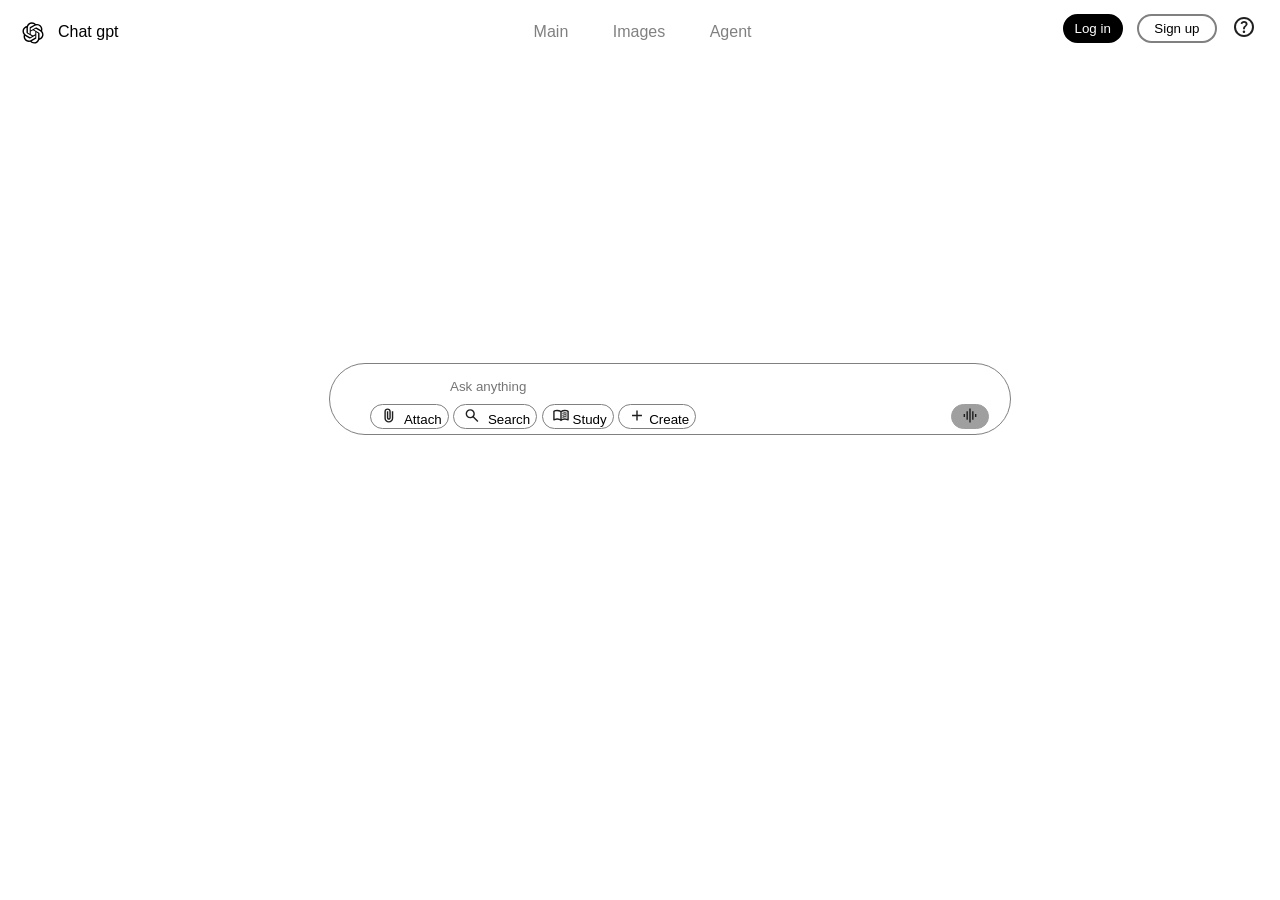
==== index.html @ bf190f87 "submit" ====
<!DOCTYPE html>
<html lang="en">

<head>
    <meta charset="UTF-8">
    <meta name="viewport" content="width=device-width, initial-scale=1.0">
    <title>Document</title>
    <link rel="stylesheet" href="index_style.css">
</head>

<body>
    <header>
        <nav>
            <a href="index.html">Main</a>
            <a href="images.html">Images</a>
            <a href="agent.html">Agent</a>
        </nav>
        <svg id="logo" xmlns="http://www.w3.org/2000/svg" shape-rendering="geometricPrecision"
            text-rendering="geometricPrecision" image-rendering="optimizeQuality" fill-rule="evenodd"
            clip-rule="evenodd" viewBox="0 0 512 509.639">
            <path fill="#fff"
                d="M115.612 0h280.775C459.974 0 512 52.026 512 115.612v278.415c0 63.587-52.026 115.613-115.613 115.613H115.612C52.026 509.64 0 457.614 0 394.027V115.612C0 52.026 52.026 0 115.612 0z" />
            <path fill-rule="nonzero"
                d="M412.037 221.764a90.834 90.834 0 004.648-28.67 90.79 90.79 0 00-12.443-45.87c-16.37-28.496-46.738-46.089-79.605-46.089-6.466 0-12.943.683-19.264 2.04a90.765 90.765 0 00-67.881-30.515h-.576c-.059.002-.149.002-.216.002-39.807 0-75.108 25.686-87.346 63.554-25.626 5.239-47.748 21.31-60.682 44.03a91.873 91.873 0 00-12.407 46.077 91.833 91.833 0 0023.694 61.553 90.802 90.802 0 00-4.649 28.67 90.804 90.804 0 0012.442 45.87c16.369 28.504 46.74 46.087 79.61 46.087a91.81 91.81 0 0019.253-2.04 90.783 90.783 0 0067.887 30.516h.576l.234-.001c39.829 0 75.119-25.686 87.357-63.588 25.626-5.242 47.748-21.312 60.682-44.033a91.718 91.718 0 0012.383-46.035 91.83 91.83 0 00-23.693-61.553l-.004-.005zM275.102 413.161h-.094a68.146 68.146 0 01-43.611-15.8 56.936 56.936 0 002.155-1.221l72.54-41.901a11.799 11.799 0 005.962-10.251V241.651l30.661 17.704c.326.163.55.479.596.84v84.693c-.042 37.653-30.554 68.198-68.21 68.273h.001zm-146.689-62.649a68.128 68.128 0 01-9.152-34.085c0-3.904.341-7.817 1.005-11.663.539.323 1.48.897 2.155 1.285l72.54 41.901a11.832 11.832 0 0011.918-.002l88.563-51.137v35.408a1.1 1.1 0 01-.438.94l-73.33 42.339a68.43 68.43 0 01-34.11 9.12 68.359 68.359 0 01-59.15-34.11l-.001.004zm-19.083-158.36a68.044 68.044 0 0135.538-29.934c0 .625-.036 1.731-.036 2.5v83.801l-.001.07a11.79 11.79 0 005.954 10.242l88.564 51.13-30.661 17.704a1.096 1.096 0 01-1.034.093l-73.337-42.375a68.36 68.36 0 01-34.095-59.143 68.412 68.412 0 019.112-34.085l-.004-.003zm251.907 58.621l-88.563-51.137 30.661-17.697a1.097 1.097 0 011.034-.094l73.337 42.339c21.109 12.195 34.132 34.746 34.132 59.132 0 28.604-17.849 54.199-44.686 64.078v-86.308c.004-.032.004-.065.004-.096 0-4.219-2.261-8.119-5.919-10.217zm30.518-45.93c-.539-.331-1.48-.898-2.155-1.286l-72.54-41.901a11.842 11.842 0 00-5.958-1.611c-2.092 0-4.15.558-5.957 1.611l-88.564 51.137v-35.408l-.001-.061a1.1 1.1 0 01.44-.88l73.33-42.303a68.301 68.301 0 0134.108-9.129c37.704 0 68.281 30.577 68.281 68.281a68.69 68.69 0 01-.984 11.545v.005zm-191.843 63.109l-30.668-17.704a1.09 1.09 0 01-.596-.84v-84.692c.016-37.685 30.593-68.236 68.281-68.236a68.332 68.332 0 0143.689 15.804 63.09 63.09 0 00-2.155 1.222l-72.54 41.9a11.794 11.794 0 00-5.961 10.248v.068l-.05 102.23zm16.655-35.91l39.445-22.782 39.444 22.767v45.55l-39.444 22.767-39.445-22.767v-45.535z" />
        </svg>
        <span>Chat gpt</span>

        <div id="top_buttons">
            <button id="log_in">Log in</button>
            <button id="sing_up">Sign up</button>
            <button id="help"><svg xmlns="http://www.w3.org/2000/svg" height="24px" viewBox="0 -960 960 960"
                    width="24px" fill="#1f1f1f">
                    <path
                        d="M513.5-254.5Q528-269 528-290t-14.5-35.5Q499-340 478-340t-35.5 14.5Q428-311 428-290t14.5 35.5Q457-240 478-240t35.5-14.5ZM442-394h74q0-33 7.5-52t42.5-52q26-26 41-49.5t15-56.5q0-56-41-86t-97-30q-57 0-92.5 30T342-618l66 26q5-18 22.5-39t53.5-21q32 0 48 17.5t16 38.5q0 20-12 37.5T506-526q-44 39-54 59t-10 73Zm38 314q-83 0-156-31.5T197-197q-54-54-85.5-127T80-480q0-83 31.5-156T197-763q54-54 127-85.5T480-880q83 0 156 31.5T763-763q54 54 85.5 127T880-480q0 83-31.5 156T763-197q-54 54-127 85.5T480-80Zm0-80q134 0 227-93t93-227q0-134-93-227t-227-93q-134 0-227 93t-93 227q0 134 93 227t227 93Zm0-320Z" />
                </svg></button>
        </div>
    </header>

    <main>
        <h1>What's on the agenda today?</h1>

        <form>

            <div id="input_box">
                <input type="text" placeholder="Ask anything" id="ask">


                <div id="buttons_container">
                    <button class="input_buttons"><svg class="icon" xmlns="http://www.w3.org/2000/svg" height="24px"
                            viewBox="0 -960 960 960" width="24px" fill="#1f1f1f">
                            <path
                                d="M720-330q0 104-73 177T470-80q-104 0-177-73t-73-177v-370q0-75 52.5-127.5T400-880q75 0 127.5 52.5T580-700v350q0 46-32 78t-78 32q-46 0-78-32t-32-78v-370h80v370q0 13 8.5 21.5T470-320q13 0 21.5-8.5T500-350v-350q-1-42-29.5-71T400-800q-42 0-71 29t-29 71v370q-1 71 49 120.5T470-160q70 0 119-49.5T640-330v-390h80v390Z" />
                        </svg> Attach </button>
                    <button class="input_buttons"><svg class="icon" xmlns="http://www.w3.org/2000/svg" height="24px"
                            viewBox="0 -960 960 960" width="24px" fill="#1f1f1f">
                            <path
                                d="M784-120 532-372q-30 24-69 38t-83 14q-109 0-184.5-75.5T120-580q0-109 75.5-184.5T380-840q109 0 184.5 75.5T640-580q0 44-14 83t-38 69l252 252-56 56ZM380-400q75 0 127.5-52.5T560-580q0-75-52.5-127.5T380-760q-75 0-127.5 52.5T200-580q0 75 52.5 127.5T380-400Z" />
                        </svg> Search</button>
                    <button class="input_buttons"><svg class="icon" xmlns="http://www.w3.org/2000/svg" height="24px"
                            viewBox="0 -960 960 960" width="24px" fill="#1f1f1f">
                            <path
                                d="M560-564v-68q33-14 67.5-21t72.5-7q26 0 51 4t49 10v64q-24-9-48.5-13.5T700-600q-38 0-73 9.5T560-564Zm0 220v-68q33-14 67.5-21t72.5-7q26 0 51 4t49 10v64q-24-9-48.5-13.5T700-380q-38 0-73 9t-67 27Zm0-110v-68q33-14 67.5-21t72.5-7q26 0 51 4t49 10v64q-24-9-48.5-13.5T700-490q-38 0-73 9.5T560-454ZM260-320q47 0 91.5 10.5T440-278v-394q-41-24-87-36t-93-12q-36 0-71.5 7T120-692v396q35-12 69.5-18t70.5-6Zm260 42q44-21 88.5-31.5T700-320q36 0 70.5 6t69.5 18v-396q-33-14-68.5-21t-71.5-7q-47 0-93 12t-87 36v394Zm-40 118q-48-38-104-59t-116-21q-42 0-82.5 11T100-198q-21 11-40.5-1T40-234v-482q0-11 5.5-21T62-752q46-24 96-36t102-12q58 0 113.5 15T480-740q51-30 106.5-45T700-800q52 0 102 12t96 36q11 5 16.5 15t5.5 21v482q0 23-19.5 35t-40.5 1q-37-20-77.5-31T700-240q-60 0-116 21t-104 59ZM280-494Z" />
                        </svg>Study</button>
                    <button class="input_buttons"> <svg class="icon" xmlns="http://www.w3.org/2000/svg" height="24px"
                            viewBox="0 -960 960 960" width="24px" fill="#1f1f1f">
                            <path d="M440-440H200v-80h240v-240h80v240h240v80H520v240h-80v-240Z" />
                        </svg>Create</button>
                    <button id="voice_button" class="input_buttons"><svg class="icon" xmlns="http://www.w3.org/2000/svg"
                            height="24px" viewBox="0 -960 960 960" width="24px" fill="#1f1f1f">
                            <path
                                d="M280-240v-480h80v480h-80ZM440-80v-800h80v800h-80ZM120-400v-160h80v160h-80Zm480 160v-480h80v480h-80Zm160-160v-160h80v160h-80Z" />
                        </svg></button>
                </div>


            </div>
        </form>
    </main>


</body>

</html>
---- index_style.css ----
*{
    font-family: 'Gill Sans', 'Gill Sans MT', Calibri, 'Trebuchet MS', sans-serif;
}

#logo{
    width:30px;
    position: absolute;

    left: 10px;
    top: 10px;
}

header{
    position: relative;
}

span{
     position: absolute;
     left:50px;
     top: 15px;
}

#top_buttons{
     position: absolute;
     right: 10px;
}

nav{
     position: absolute;
     left: 40%;
     top: 15px;
}

a{
    color: grey;
    text-decoration: none;
    margin: 20px;
}

#log_in{
    background-color: black;
    color: white;
    border: 2px solid black;
    border-radius: 20px;
    padding: 5px 10px;
    margin: 5px;
}

#sing_up{
    background-color: white;
    border: 2px solid grey;
    border-radius: 20px;
    padding: 5px 15px;
    margin: 5px;
}

#help{
     background-color: white;
     border:none;
     position: relative;
     top: 6px;
}

form{
    position: relative;

    width:100%;
    height: 500px;
}

h1{
    position: absolute;
    top: 40%;
    left:35%;
}

#input_box{
    position: absolute;
    top: 70%;
    left:25%;
    width: 600px;
    background-color: white;
    border: 1px solid grey;
    border-radius: 40px;
    padding: 5px 40px;
    margin: 5px;
}

input{
    padding: 10px 80px;
    position: relative;
    border: 0px solid white;
}

.input_buttons{   
    left: 10px;
    background-color: white;
    border: 1px solid grey;
    border-radius: 20px;;
    height: 25px;  
}


#voice_button{
    position:relative;
    left: 250px;
    background-color: rgb(159, 159, 159);
    border: 1px solid rgb(159, 159, 159) ;
}

.icon{
    height: 17px; 
    top: 5px;
}
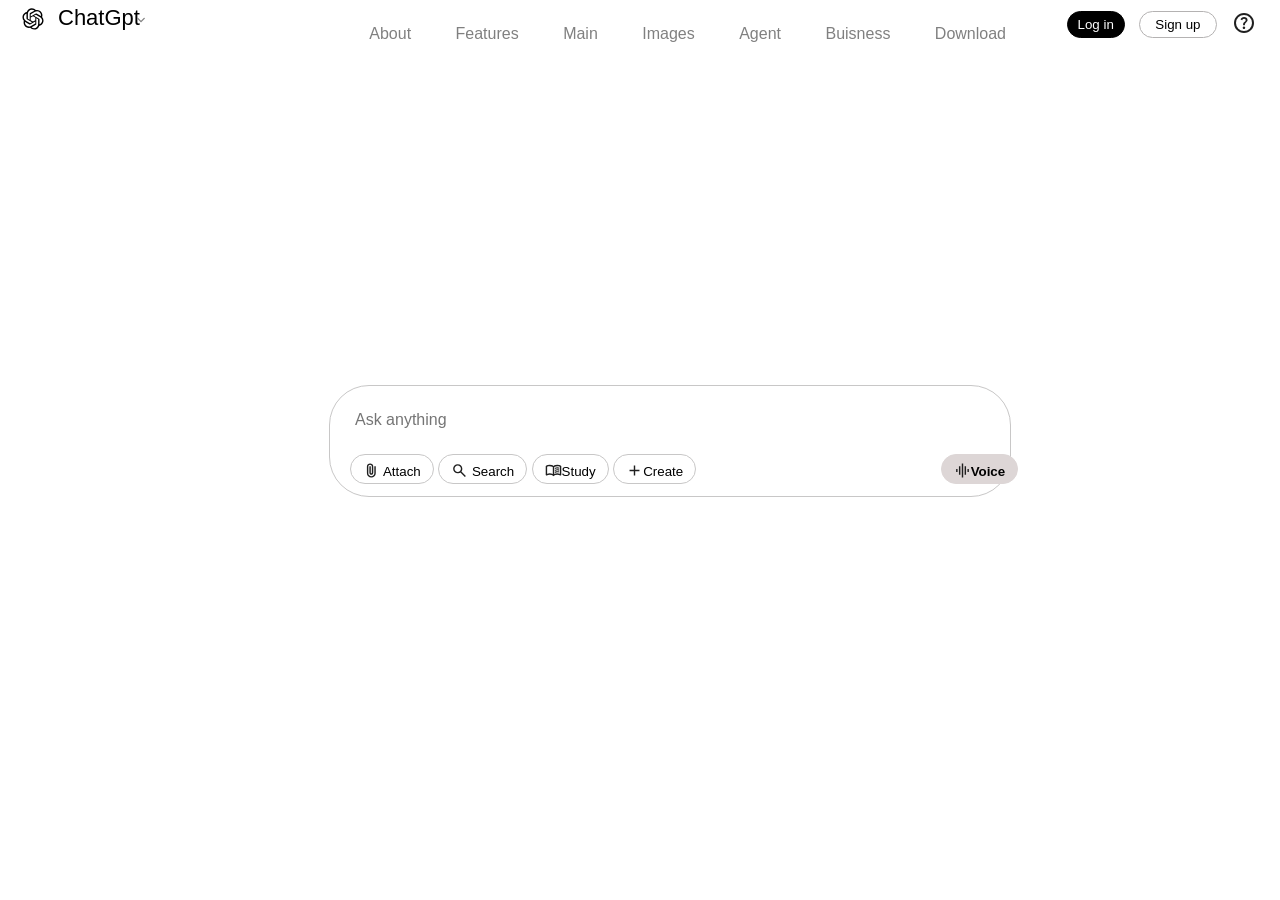
==== commit fa7af89a: "done" ====
--- a/index.html
+++ b/index.html
@@ -6,24 +6,33 @@
     <meta name="viewport" content="width=device-width, initial-scale=1.0">
     <title>Document</title>
     <link rel="stylesheet" href="index_style.css">
+    <link rel="stylesheet" href="baseStyle.css">
+    <link rel="stylesheet"
+        href="https://fonts.googleapis.com/css2?family=Material+Symbols+Outlined:opsz,wght,FILL,GRAD@24,400,0,0&icon_names=keyboard_arrow_down" />
 </head>
 
 <body>
     <header>
         <nav>
+            <a href="">About</a>
+            <a href="">Features</a>
             <a href="index.html">Main</a>
             <a href="images.html">Images</a>
             <a href="agent.html">Agent</a>
+            <a href="">Buisness</a>
+            <a href="">Download</a>
         </nav>
         <svg id="logo" xmlns="http://www.w3.org/2000/svg" shape-rendering="geometricPrecision"
             text-rendering="geometricPrecision" image-rendering="optimizeQuality" fill-rule="evenodd"
             clip-rule="evenodd" viewBox="0 0 512 509.639">
-            <path fill="#fff"
-                d="M115.612 0h280.775C459.974 0 512 52.026 512 115.612v278.415c0 63.587-52.026 115.613-115.613 115.613H115.612C52.026 509.64 0 457.614 0 394.027V115.612C0 52.026 52.026 0 115.612 0z" />
+
             <path fill-rule="nonzero"
                 d="M412.037 221.764a90.834 90.834 0 004.648-28.67 90.79 90.79 0 00-12.443-45.87c-16.37-28.496-46.738-46.089-79.605-46.089-6.466 0-12.943.683-19.264 2.04a90.765 90.765 0 00-67.881-30.515h-.576c-.059.002-.149.002-.216.002-39.807 0-75.108 25.686-87.346 63.554-25.626 5.239-47.748 21.31-60.682 44.03a91.873 91.873 0 00-12.407 46.077 91.833 91.833 0 0023.694 61.553 90.802 90.802 0 00-4.649 28.67 90.804 90.804 0 0012.442 45.87c16.369 28.504 46.74 46.087 79.61 46.087a91.81 91.81 0 0019.253-2.04 90.783 90.783 0 0067.887 30.516h.576l.234-.001c39.829 0 75.119-25.686 87.357-63.588 25.626-5.242 47.748-21.312 60.682-44.033a91.718 91.718 0 0012.383-46.035 91.83 91.83 0 00-23.693-61.553l-.004-.005zM275.102 413.161h-.094a68.146 68.146 0 01-43.611-15.8 56.936 56.936 0 002.155-1.221l72.54-41.901a11.799 11.799 0 005.962-10.251V241.651l30.661 17.704c.326.163.55.479.596.84v84.693c-.042 37.653-30.554 68.198-68.21 68.273h.001zm-146.689-62.649a68.128 68.128 0 01-9.152-34.085c0-3.904.341-7.817 1.005-11.663.539.323 1.48.897 2.155 1.285l72.54 41.901a11.832 11.832 0 0011.918-.002l88.563-51.137v35.408a1.1 1.1 0 01-.438.94l-73.33 42.339a68.43 68.43 0 01-34.11 9.12 68.359 68.359 0 01-59.15-34.11l-.001.004zm-19.083-158.36a68.044 68.044 0 0135.538-29.934c0 .625-.036 1.731-.036 2.5v83.801l-.001.07a11.79 11.79 0 005.954 10.242l88.564 51.13-30.661 17.704a1.096 1.096 0 01-1.034.093l-73.337-42.375a68.36 68.36 0 01-34.095-59.143 68.412 68.412 0 019.112-34.085l-.004-.003zm251.907 58.621l-88.563-51.137 30.661-17.697a1.097 1.097 0 011.034-.094l73.337 42.339c21.109 12.195 34.132 34.746 34.132 59.132 0 28.604-17.849 54.199-44.686 64.078v-86.308c.004-.032.004-.065.004-.096 0-4.219-2.261-8.119-5.919-10.217zm30.518-45.93c-.539-.331-1.48-.898-2.155-1.286l-72.54-41.901a11.842 11.842 0 00-5.958-1.611c-2.092 0-4.15.558-5.957 1.611l-88.564 51.137v-35.408l-.001-.061a1.1 1.1 0 01.44-.88l73.33-42.303a68.301 68.301 0 0134.108-9.129c37.704 0 68.281 30.577 68.281 68.281a68.69 68.69 0 01-.984 11.545v.005zm-191.843 63.109l-30.668-17.704a1.09 1.09 0 01-.596-.84v-84.692c.016-37.685 30.593-68.236 68.281-68.236a68.332 68.332 0 0143.689 15.804 63.09 63.09 0 00-2.155 1.222l-72.54 41.9a11.794 11.794 0 00-5.961 10.248v.068l-.05 102.23zm16.655-35.91l39.445-22.782 39.444 22.767v45.55l-39.444 22.767-39.445-22.767v-45.535z" />
         </svg>
-        <span>Chat gpt</span>
+        <span class="brandName">ChatGpt</span>
+        <span class="material-symbols-outlined">
+            keyboard_arrow_down
+        </span>
 
         <div id="top_buttons">
             <button id="log_in">Log in</button>
@@ -69,7 +78,7 @@
                             height="24px" viewBox="0 -960 960 960" width="24px" fill="#1f1f1f">
                             <path
                                 d="M280-240v-480h80v480h-80ZM440-80v-800h80v800h-80ZM120-400v-160h80v160h-80Zm480 160v-480h80v480h-80Zm160-160v-160h80v160h-80Z" />
-                        </svg></button>
+                        </svg>Voice</button>
                 </div>
 
 
--- a/index_style.css
+++ b/index_style.css
@@ -1,34 +1,10 @@
-*{
-    font-family: 'Gill Sans', 'Gill Sans MT', Calibri, 'Trebuchet MS', sans-serif;
-}
 
-#logo{
-    width:30px;
-    position: absolute;
-
-    left: 10px;
-    top: 10px;
-}
-
-header{
-    position: relative;
-}
-
-span{
-     position: absolute;
-     left:50px;
-     top: 15px;
-}
-
-#top_buttons{
-     position: absolute;
-     right: 10px;
-}
 
 nav{
      position: absolute;
-     left: 40%;
+     left: 27%;
      top: 15px;
+     z-index: 10;
 }
 
 a{
@@ -37,28 +13,17 @@
     margin: 20px;
 }
 
-#log_in{
-    background-color: black;
-    color: white;
-    border: 2px solid black;
-    border-radius: 20px;
-    padding: 5px 10px;
-    margin: 5px;
-}
-
-#sing_up{
-    background-color: white;
-    border: 2px solid grey;
-    border-radius: 20px;
-    padding: 5px 15px;
-    margin: 5px;
-}
-
-#help{
-     background-color: white;
-     border:none;
-     position: relative;
-     top: 6px;
+.material-symbols-outlined {
+    font-variation-settings:
+        'FILL' 0,
+        'wght' 400,
+        'GRAD' 0,
+        'opsz' 16;
+    font-size: 16px !important;
+    position: relative;
+    color: gray;
+    left: 125px;
+    top: 2px;
 }
 
 form{
@@ -79,38 +44,54 @@
     top: 70%;
     left:25%;
     width: 600px;
+    height: 100px;
     background-color: white;
-    border: 1px solid grey;
+    border: 0.5px solid rgb(200, 199, 199);
     border-radius: 40px;
     padding: 5px 40px;
     margin: 5px;
 }
 
 input{
-    padding: 10px 80px;
+    padding: 10px 80px 10px 0;
+    font-size: 16px;
     position: relative;
+    right:15px;
     border: 0px solid white;
+    width: 450px;
+    margin-top: 10px;
 }
 
-.input_buttons{   
-    left: 10px;
+.input_buttons{ 
+    position: relative;
+    top: 15px;
+    right: 20px;
+    height: 30px;
+    padding: 0 12px;
     background-color: white;
-    border: 1px solid grey;
-    border-radius: 20px;;
-    height: 25px;  
+    border: 0.5px solid rgb(200, 199, 199);
+    border-radius: 25px;;
+     
 }
 
 
 #voice_button{
     position:relative;
-    left: 250px;
-    background-color: rgb(159, 159, 159);
-    border: 1px solid rgb(159, 159, 159) ;
+    left: 220px;
+    font-weight: bold;
+    background-color: rgb(221, 214, 214);
+    border: 1px solid rgb(221, 214, 214) ;
 }
 
 .icon{
-    height: 17px; 
-    top: 5px;
+    position: relative;
+    top: 3px;
+    height: 17px;
+    width: 17px;
+}
+
+input:focus{
+    outline: none;
 }
 
 
@@ -121,5 +102,3 @@
 
 
 
-
-
--- a/baseStyle.css
+++ b/baseStyle.css
@@ -0,0 +1,62 @@
+* {
+
+    font-family: Calibri, "Segoe UI", sans-serif;
+}
+
+html {
+    width: 100%;
+    height: 100%;
+    margin: 0;
+    overflow: hidden;
+}
+
+#logo{
+     width: 30px;
+    position: absolute;
+    left: 10px;
+    top: -6px;
+}
+
+header {
+    position: relative;
+    margin-top: 10px;
+
+}
+
+.brandName{
+      font-size: 22px;
+    position: absolute;
+    left: 50px;
+    top: -5px;
+}
+
+#top_buttons {
+    position: absolute;
+    right: 10px;
+    top: -6px;
+}
+
+
+#log_in{
+    background-color: black;
+    color: white;
+    border: 0.5px solid black;
+    border-radius: 20px;
+    padding: 5px 10px;
+    margin: 5px;
+}
+
+#sing_up{
+    background-color: white;
+    border: 0.5px solid rgb(180, 178, 178);
+    border-radius: 20px;
+    padding: 5px 15px;
+    margin: 5px;
+}
+
+#help{
+     background-color: transparent;
+     border:none;
+     position: relative;
+     top: 6px;
+}
